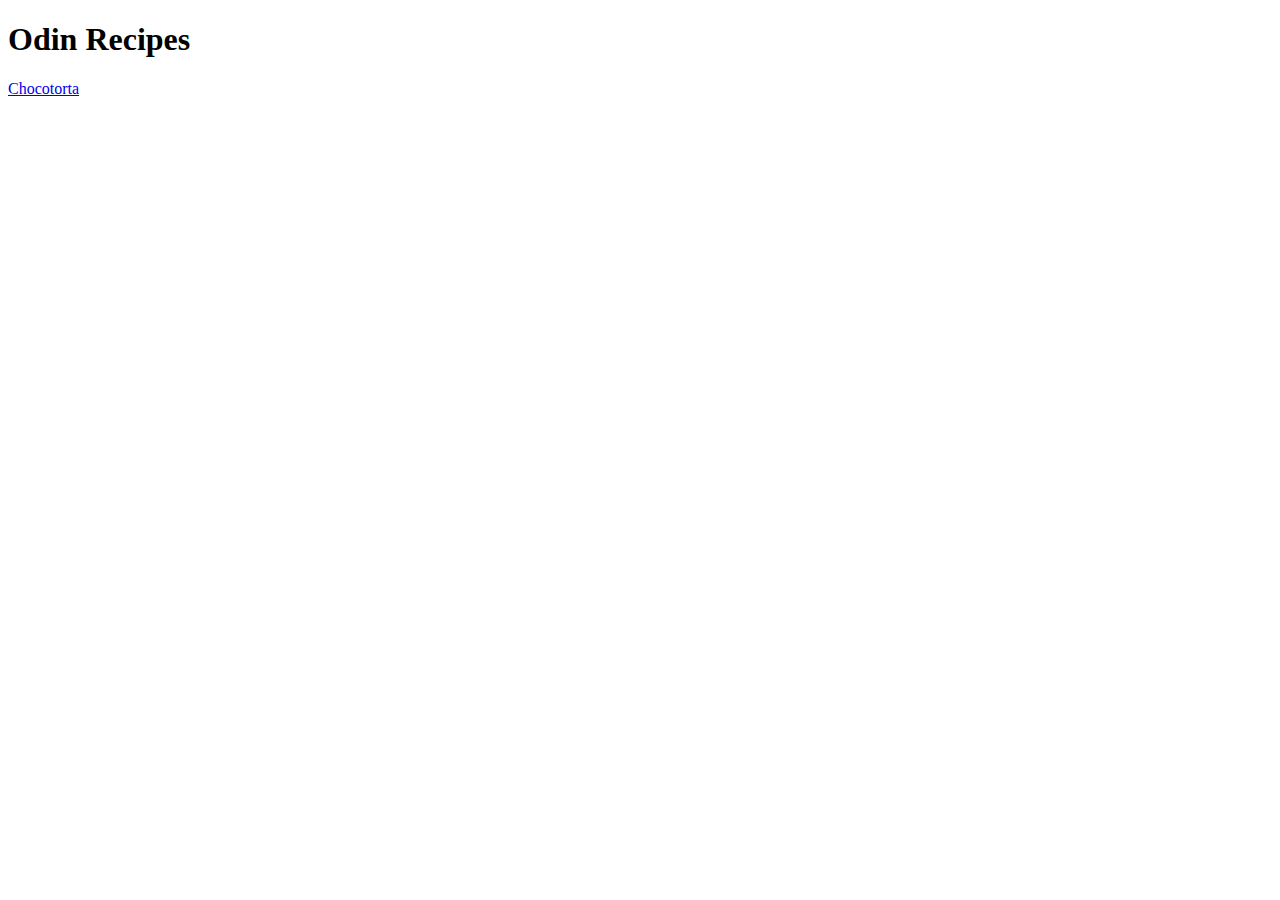
==== index.html @ 76c1b494 "Creacion index.html, carpeta recipes y archivo chocotorta.html. Conexion index.html con chocotorta.h" ====
<!DOCTYPE html>
<html lang="en">
<head>
    <meta charset="UTF-8">
    <meta http-equiv="X-UA-Compatible" content="IE=edge">
    <meta name="viewport" content="width=device-width, initial-scale=1.0">
    <title>Document</title>
</head>
<body>
    <h1>Odin Recipes</h1>
    
    <a href="recipes/chocotorta.html">Chocotorta</a>
</body>
</html>
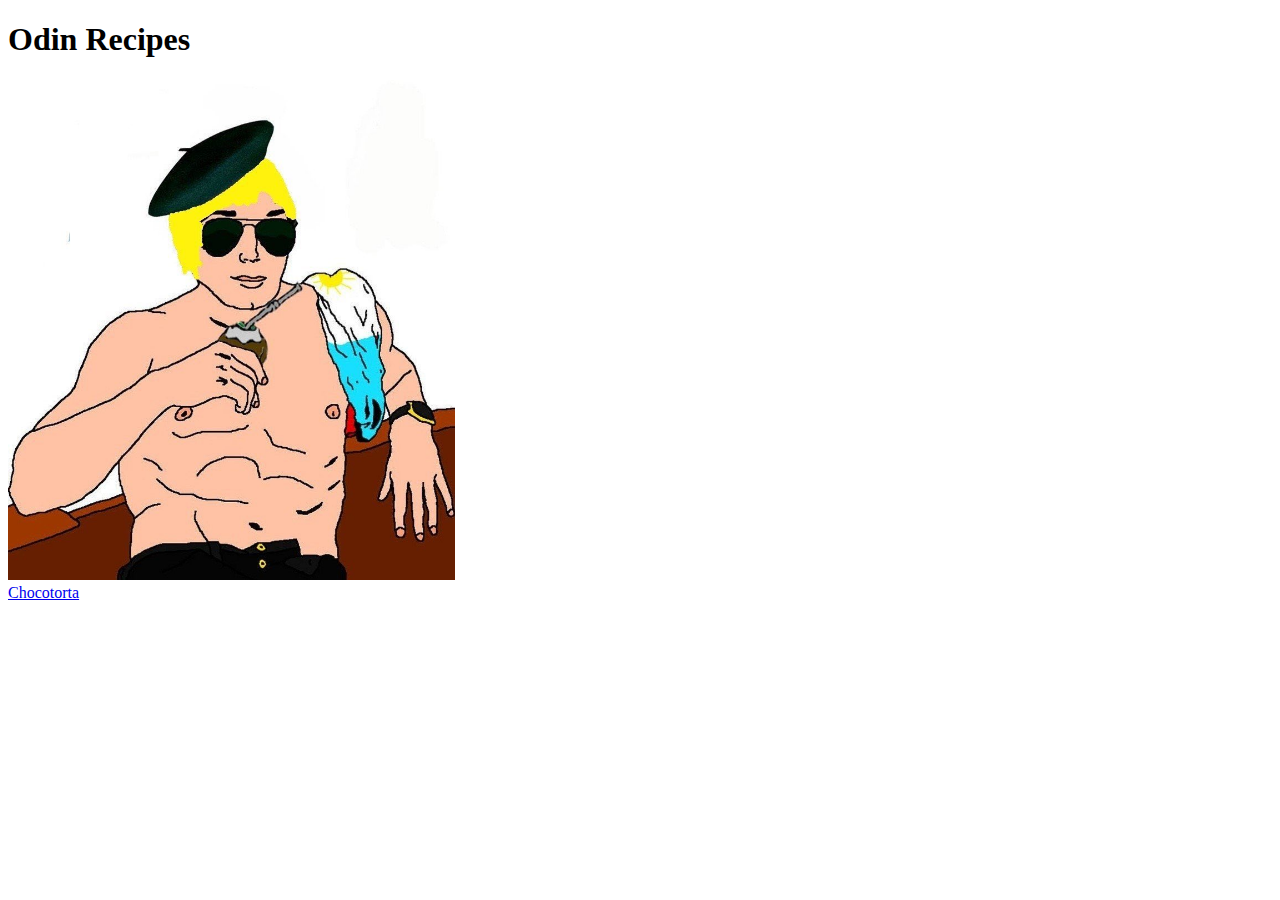
==== commit 9a0270fe: "Finalizo primera receta, agrego imagen a index.html y creo carpeta de imagenes" ====
--- a/index.html
+++ b/index.html
@@ -8,7 +8,8 @@
 </head>
 <body>
     <h1>Odin Recipes</h1>
-    
+    <img src="images/orgullo-argentino.jpg" alt="Argentina Papa" height="500">
+    <br>
     <a href="recipes/chocotorta.html">Chocotorta</a>
 </body>
 </html>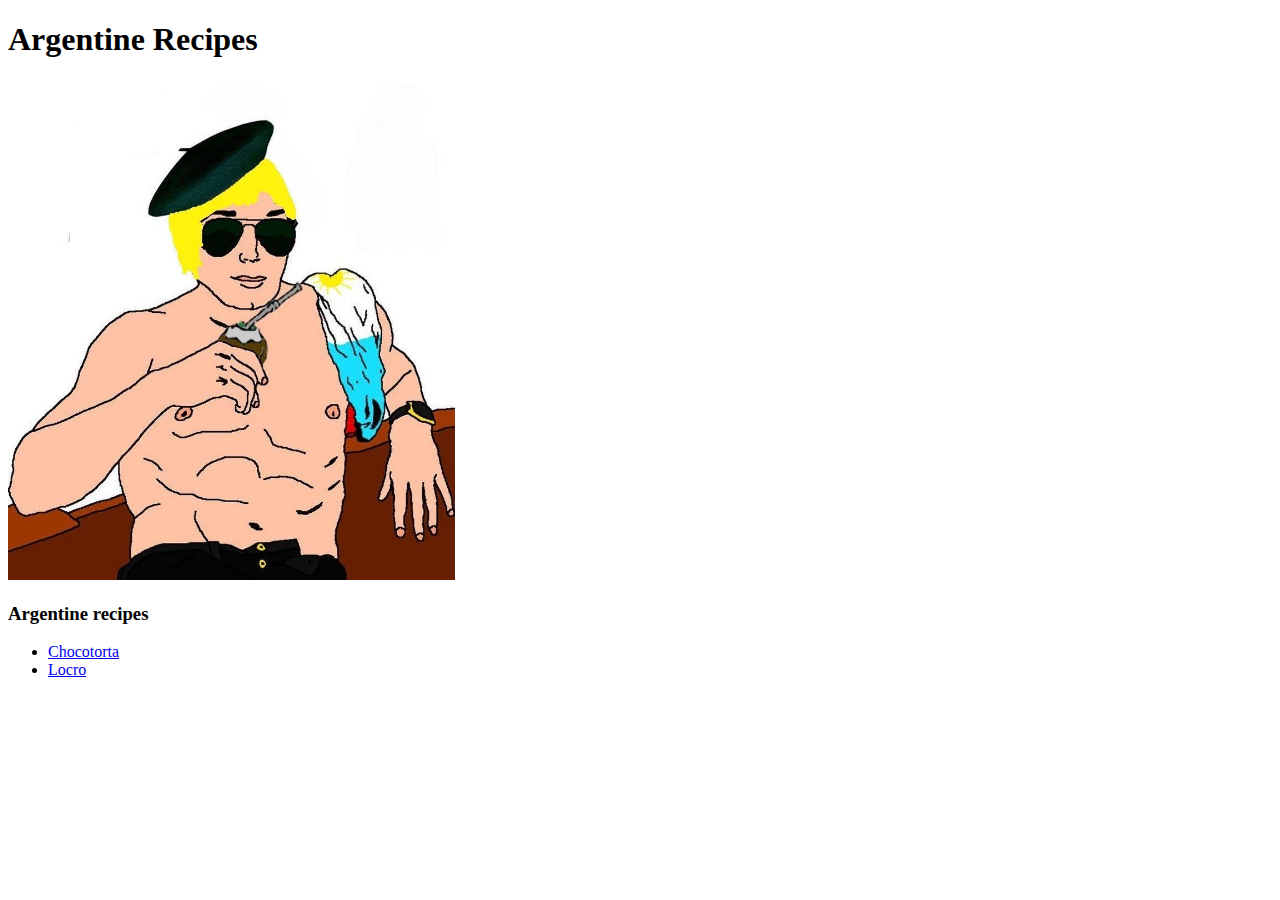
==== commit 9a519e59: "Agrego receta Locro con img necesarias. Modifico index y agrego boton de volver al index en recetas." ====
--- a/index.html
+++ b/index.html
@@ -4,12 +4,16 @@
     <meta charset="UTF-8">
     <meta http-equiv="X-UA-Compatible" content="IE=edge">
     <meta name="viewport" content="width=device-width, initial-scale=1.0">
-    <title>Document</title>
+    <title>Argentine Recipes</title>
 </head>
 <body>
-    <h1>Odin Recipes</h1>
+    <h1>Argentine Recipes</h1>
     <img src="images/orgullo-argentino.jpg" alt="Argentina Papa" height="500">
     <br>
-    <a href="recipes/chocotorta.html">Chocotorta</a>
+    <h3>Argentine recipes</h3>
+    <ul>
+        <li><a href="recipes/chocotorta.html">Chocotorta</a></li>
+        <li><a href="recipes/locro.html">Locro</a></li>
+    </ul>
 </body>
 </html>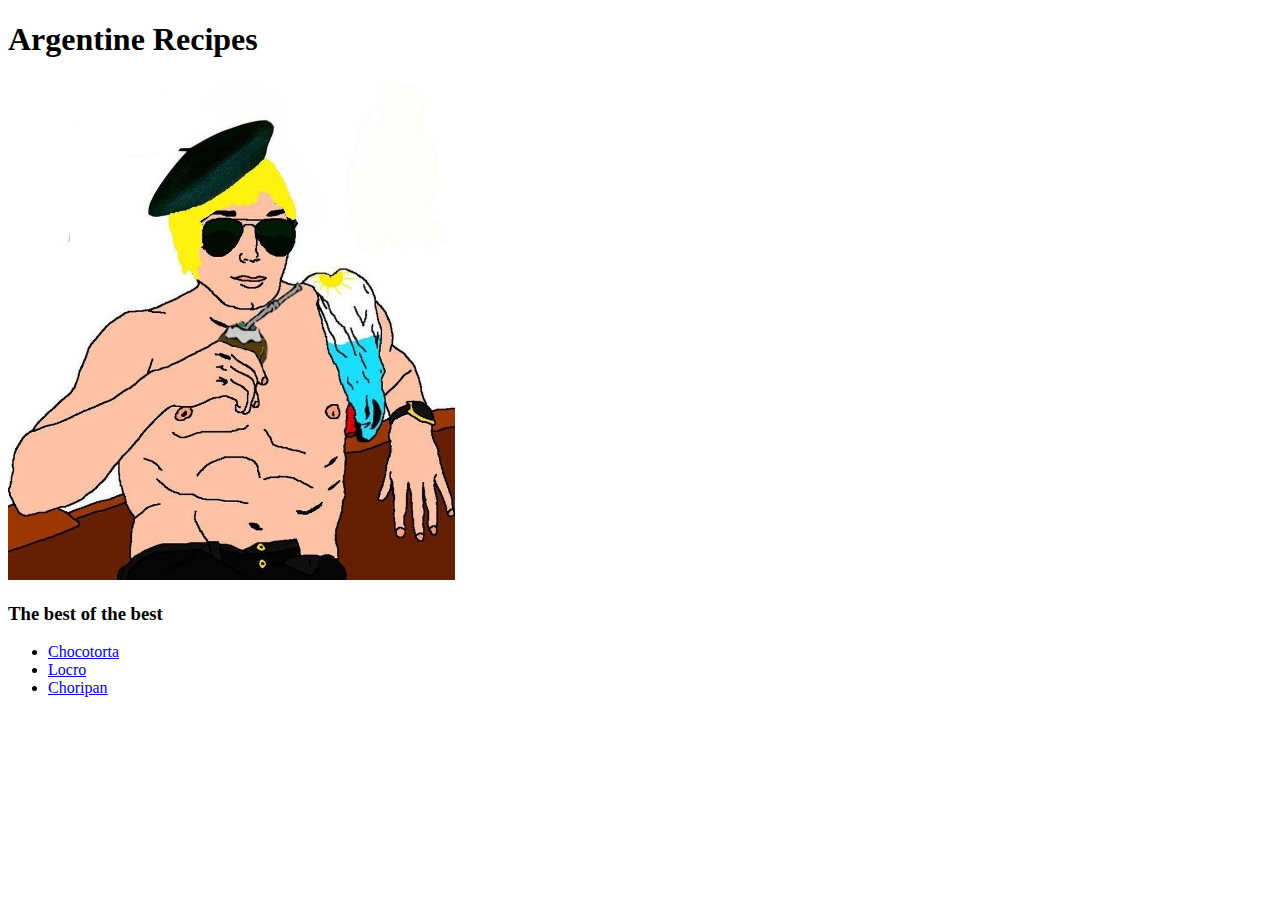
==== commit 09902800: "Agrego receta choripan con img necesarias" ====
--- a/index.html
+++ b/index.html
@@ -10,10 +10,11 @@
     <h1>Argentine Recipes</h1>
     <img src="images/orgullo-argentino.jpg" alt="Argentina Papa" height="500">
     <br>
-    <h3>Argentine recipes</h3>
+    <h3>The best of the best</h3>
     <ul>
         <li><a href="recipes/chocotorta.html">Chocotorta</a></li>
         <li><a href="recipes/locro.html">Locro</a></li>
+        <li><a href="recipes/choripan.html">Choripan</a></li>
     </ul>
 </body>
 </html>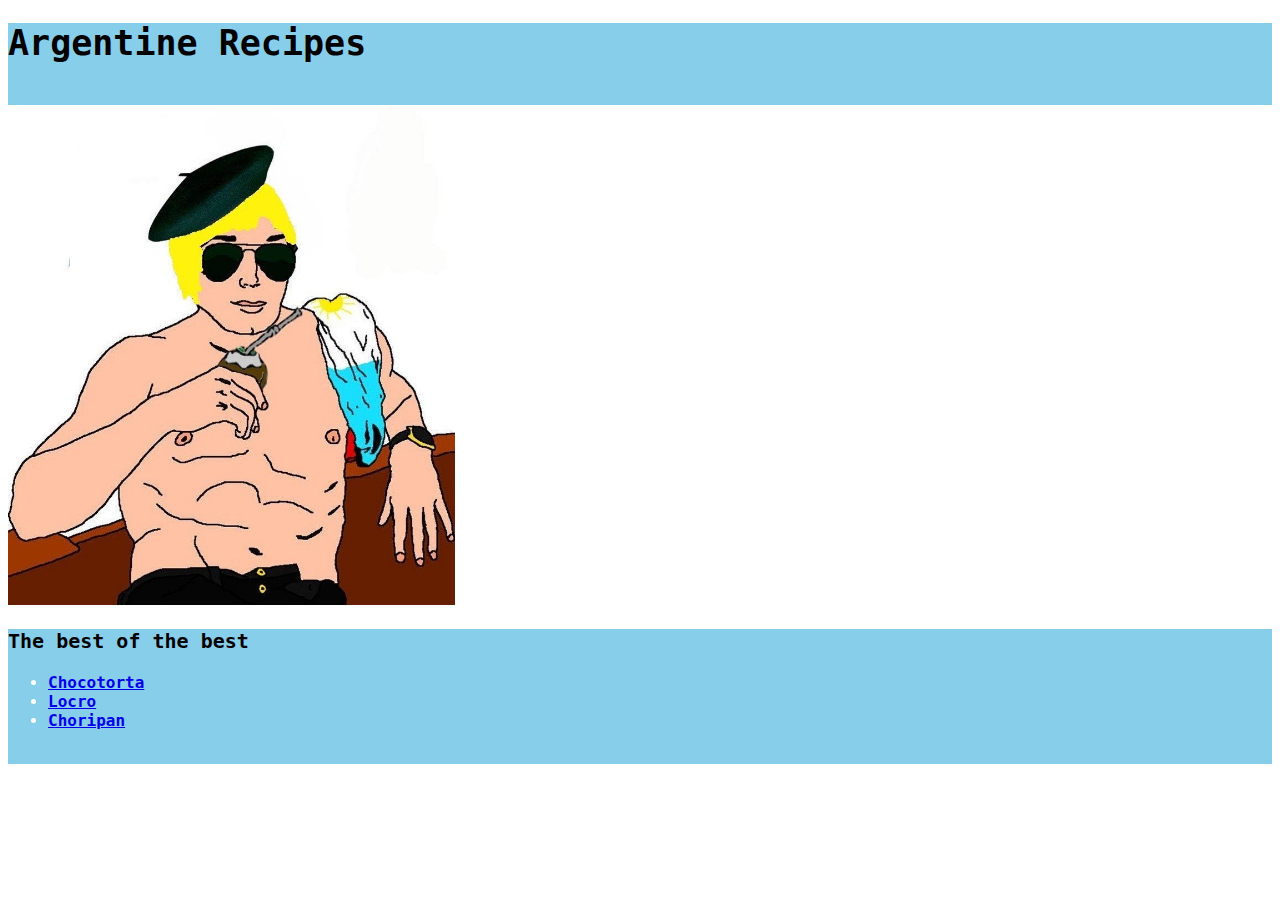
==== commit 96614fc2: "Agrego estilos CSS" ====
--- a/index.html
+++ b/index.html
@@ -4,17 +4,25 @@
     <meta charset="UTF-8">
     <meta http-equiv="X-UA-Compatible" content="IE=edge">
     <meta name="viewport" content="width=device-width, initial-scale=1.0">
+    <link rel="stylesheet" href="styles.css">
     <title>Argentine Recipes</title>
 </head>
 <body>
-    <h1>Argentine Recipes</h1>
-    <img src="images/orgullo-argentino.jpg" alt="Argentina Papa" height="500">
-    <br>
-    <h3>The best of the best</h3>
-    <ul>
-        <li><a href="recipes/chocotorta.html">Chocotorta</a></li>
-        <li><a href="recipes/locro.html">Locro</a></li>
-        <li><a href="recipes/choripan.html">Choripan</a></li>
-    </ul>
+    <div class="franja-arriba">
+        <h1>Argentine Recipes</h1>
+        <br>
+    </div>
+    <div>
+        <img src="images/orgullo-argentino.jpg" alt="Argentina Papa" height="500">
+    </div>
+    <div class="franja-abajo">
+        <h3 class="subtitle">The best of the best</h3>
+        <ul>
+            <li><a href="recipes/chocotorta.html">Chocotorta</a></li>
+            <li><a href="recipes/locro.html">Locro</a></li>
+            <li><a href="recipes/choripan.html">Choripan</a></li>
+        </ul>
+        <br>
+    </div>
 </body>
 </html>--- a/styles.css
+++ b/styles.css
@@ -0,0 +1,33 @@
+p {
+    font-family: "Monaco", monospace;
+    font-weight: 700;
+    font-size: 18px;
+    color: white;
+}
+
+.franja-arriba,
+.franja-abajo{
+    background-color: skyblue;
+}
+
+li {
+    font-family: "Monaco", monospace;
+    font-weight: 700;
+}
+
+.franja-abajo li{
+    color: white;
+}
+
+h1 {
+    font-size: 35px;
+    font-family: "Monaco", monospace;
+    font-weight: bold;
+    color: black;
+}
+
+.subtitle{
+    font-size: 20px;
+    color: black;
+    font-family: "Monaco", monospace;
+}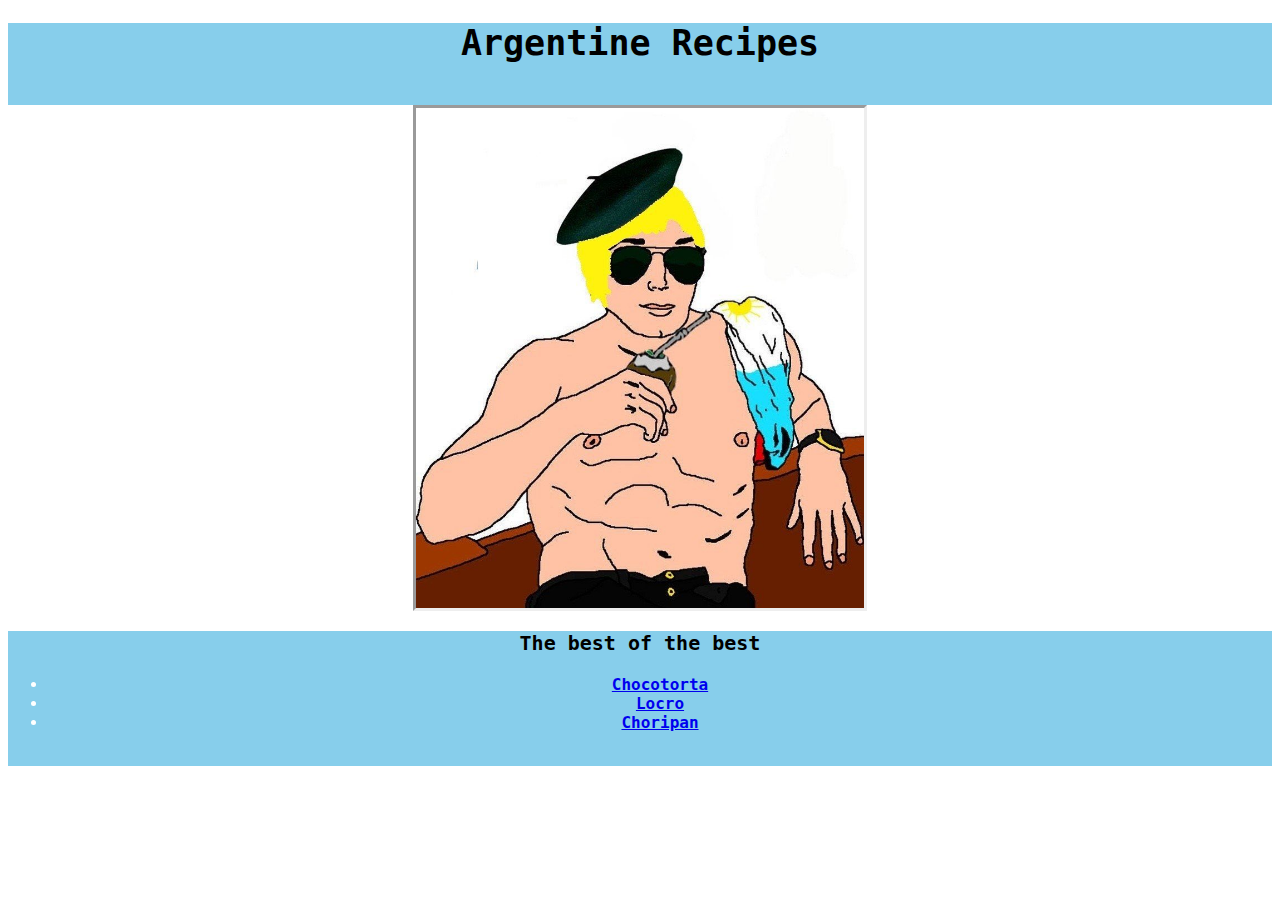
==== commit e24ca022: "Cambios de estilo" ====
--- a/index.html
+++ b/index.html
@@ -13,14 +13,14 @@
         <br>
     </div>
     <div>
-        <img src="images/orgullo-argentino.jpg" alt="Argentina Papa" height="500">
+        <img class="imagen-centro" src="images/orgullo-argentino.jpg" alt="Argentina Papa" height="500">
     </div>
     <div class="franja-abajo">
         <h3 class="subtitle">The best of the best</h3>
         <ul>
-            <li><a href="recipes/chocotorta.html">Chocotorta</a></li>
-            <li><a href="recipes/locro.html">Locro</a></li>
-            <li><a href="recipes/choripan.html">Choripan</a></li>
+            <li class="li-index"><a href="recipes/chocotorta.html">Chocotorta</a></li>
+            <li class="li-index"><a href="recipes/locro.html">Locro</a></li>
+            <li class="li-index"><a href="recipes/choripan.html">Choripan</a></li>
         </ul>
         <br>
     </div>
--- a/styles.css
+++ b/styles.css
@@ -12,7 +12,14 @@
 
 li {
     font-family: "Monaco", monospace;
-    font-weight: 700;
+    font-weight: 800;
+}
+
+.imagen-centro{
+    margin-left: auto;
+    margin-right: auto;
+    display: block;
+    border-style: inset;
 }
 
 .franja-abajo li{
@@ -24,10 +31,24 @@
     font-family: "Monaco", monospace;
     font-weight: bold;
     color: black;
+    text-align: center;
+}
+
+.subtitle, .sub-izquierda{
+    font-size: 20px;
+    color: black;
+    font-family: "Monaco", monospace;
+}
+
+.subtitle .sub-izquierda{
+    text-align: left;
 }
 
 .subtitle{
-    font-size: 20px;
-    color: black;
-    font-family: "Monaco", monospace;
+    text-align: center;
+}
+
+
+.li-index{
+    text-align: center;
 }